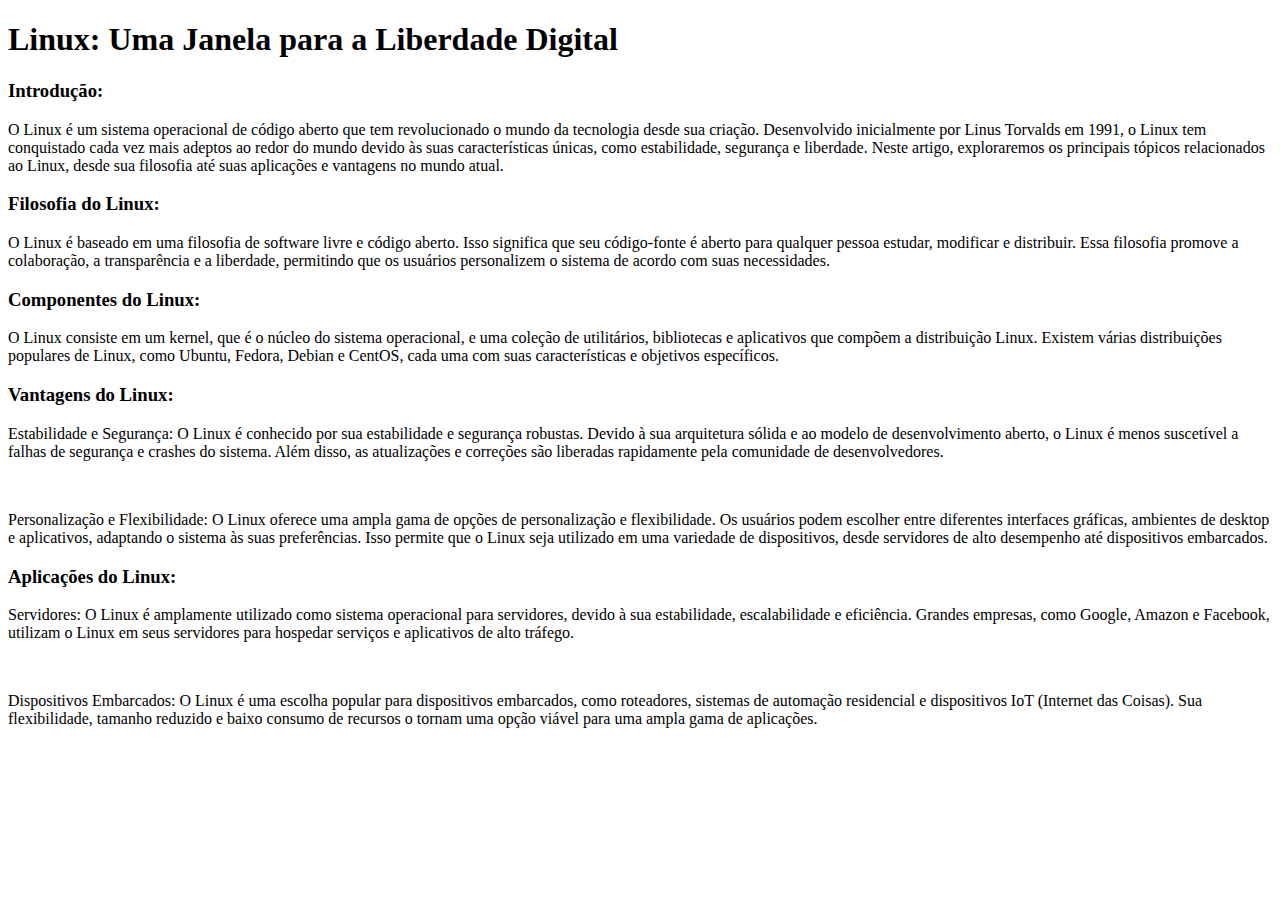
==== index.html @ 2584ddfb "Init" ====
<!DOCTYPE html>
<html lang="en">
<head>
    <meta charset="UTF-8">
    <meta http-equiv="X-UA-Compatible" content="IE=edge">
    <meta name="viewport" content="width=device-width, initial-scale=1.0">
    <title>Linux</title>
</head>
<body>
    <h1>Linux: Uma Janela para a Liberdade Digital</h1>
    <h3>Introdução:</h3>
    <p>O Linux é um sistema operacional de código aberto que tem revolucionado o mundo da tecnologia desde sua criação. Desenvolvido inicialmente por Linus Torvalds em 1991, o Linux tem conquistado cada vez mais adeptos ao redor do mundo devido às suas características únicas, como estabilidade, segurança e liberdade. Neste artigo, exploraremos os principais tópicos relacionados ao Linux, desde sua filosofia até suas aplicações e vantagens no mundo atual.</p>
    <h3>Filosofia do Linux:</h3>
    <p>O Linux é baseado em uma filosofia de software livre e código aberto. Isso significa que seu código-fonte é aberto para qualquer pessoa estudar, modificar e distribuir. Essa filosofia promove a colaboração, a transparência e a liberdade, permitindo que os usuários personalizem o sistema de acordo com suas necessidades.</p>
    <h3>Componentes do Linux:</h3>
    <p>O Linux consiste em um kernel, que é o núcleo do sistema operacional, e uma coleção de utilitários, bibliotecas e aplicativos que compõem a distribuição Linux. Existem várias distribuições populares de Linux, como Ubuntu, Fedora, Debian e CentOS, cada uma com suas características e objetivos específicos.</p>
    <h3>Vantagens do Linux:</h3>
    <p>Estabilidade e Segurança: O Linux é conhecido por sua estabilidade e segurança robustas. Devido à sua arquitetura sólida e ao modelo de desenvolvimento aberto, o Linux é menos suscetível a falhas de segurança e crashes do sistema. Além disso, as atualizações e correções são liberadas rapidamente pela comunidade de desenvolvedores.</p>
    <br>
    <p>Personalização e Flexibilidade: O Linux oferece uma ampla gama de opções de personalização e flexibilidade. Os usuários podem escolher entre diferentes interfaces gráficas, ambientes de desktop e aplicativos, adaptando o sistema às suas preferências. Isso permite que o Linux seja utilizado em uma variedade de dispositivos, desde servidores de alto desempenho até dispositivos embarcados.</p>
    <h3>Aplicações do Linux:</h3>
    <p>Servidores: O Linux é amplamente utilizado como sistema operacional para servidores, devido à sua estabilidade, escalabilidade e eficiência. Grandes empresas, como Google, Amazon e Facebook, utilizam o Linux em seus servidores para hospedar serviços e aplicativos de alto tráfego.</p>
    <br>
    <p>Dispositivos Embarcados: O Linux é uma escolha popular para dispositivos embarcados, como roteadores, sistemas de automação residencial e dispositivos IoT (Internet das Coisas). Sua flexibilidade, tamanho reduzido e baixo consumo de recursos o tornam uma opção viável para uma ampla gama de aplicações.</p>
    
</body>
</html>
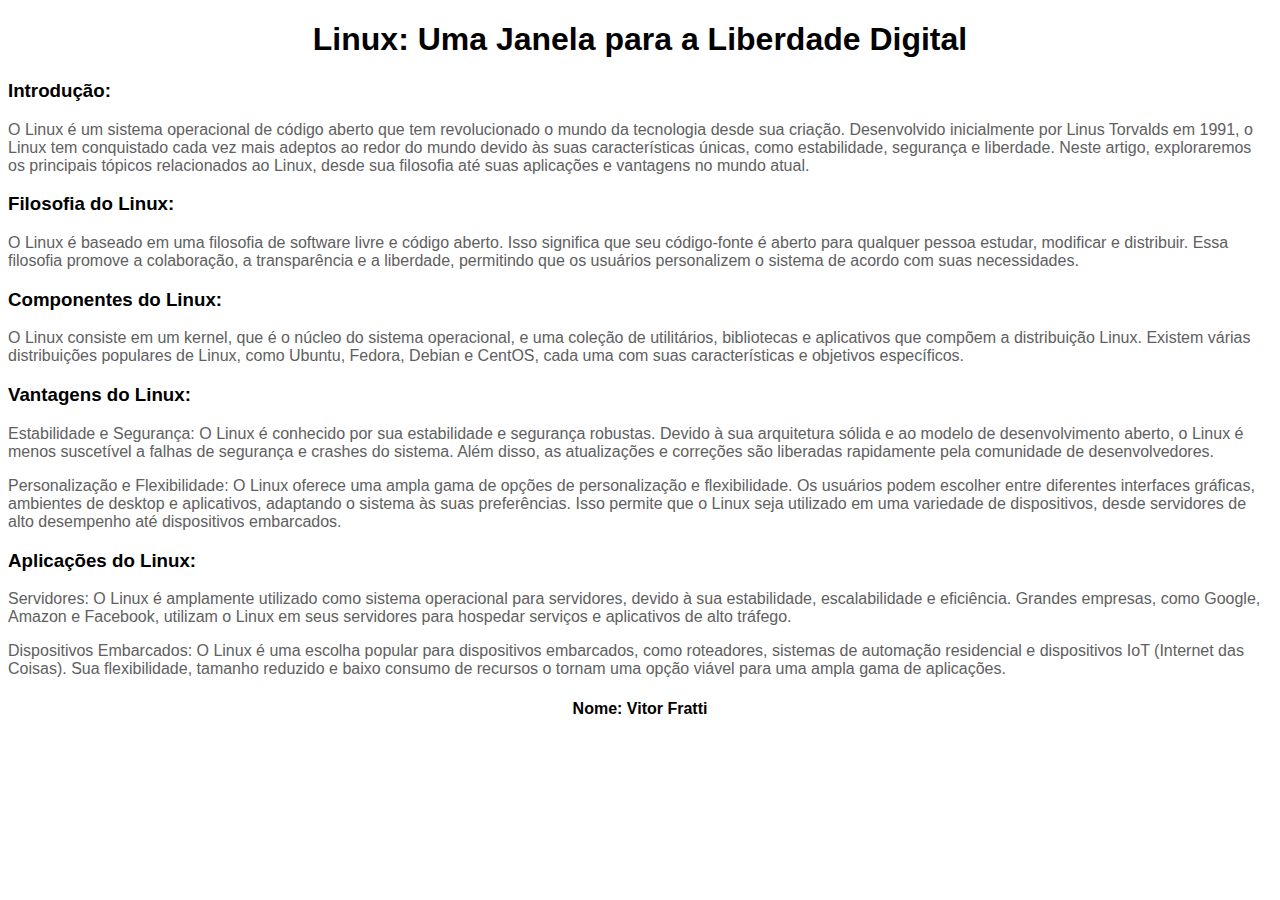
==== commit 5a9de5de: "Att" ====
--- a/index.html
+++ b/index.html
@@ -5,9 +5,22 @@
     <meta http-equiv="X-UA-Compatible" content="IE=edge">
     <meta name="viewport" content="width=device-width, initial-scale=1.0">
     <title>Linux</title>
+    <style>
+        * {
+            font-family: Arial, Helvetica, sans-serif;
+        }
+
+        p {
+            color: #606060;
+        }
+
+        .center {
+            text-align: center;
+        }
+    </style>
 </head>
 <body>
-    <h1>Linux: Uma Janela para a Liberdade Digital</h1>
+    <h1 class="center">Linux: Uma Janela para a Liberdade Digital</h1>
     <h3>Introdução:</h3>
     <p>O Linux é um sistema operacional de código aberto que tem revolucionado o mundo da tecnologia desde sua criação. Desenvolvido inicialmente por Linus Torvalds em 1991, o Linux tem conquistado cada vez mais adeptos ao redor do mundo devido às suas características únicas, como estabilidade, segurança e liberdade. Neste artigo, exploraremos os principais tópicos relacionados ao Linux, desde sua filosofia até suas aplicações e vantagens no mundo atual.</p>
     <h3>Filosofia do Linux:</h3>
@@ -16,12 +29,11 @@
     <p>O Linux consiste em um kernel, que é o núcleo do sistema operacional, e uma coleção de utilitários, bibliotecas e aplicativos que compõem a distribuição Linux. Existem várias distribuições populares de Linux, como Ubuntu, Fedora, Debian e CentOS, cada uma com suas características e objetivos específicos.</p>
     <h3>Vantagens do Linux:</h3>
     <p>Estabilidade e Segurança: O Linux é conhecido por sua estabilidade e segurança robustas. Devido à sua arquitetura sólida e ao modelo de desenvolvimento aberto, o Linux é menos suscetível a falhas de segurança e crashes do sistema. Além disso, as atualizações e correções são liberadas rapidamente pela comunidade de desenvolvedores.</p>
-    <br>
     <p>Personalização e Flexibilidade: O Linux oferece uma ampla gama de opções de personalização e flexibilidade. Os usuários podem escolher entre diferentes interfaces gráficas, ambientes de desktop e aplicativos, adaptando o sistema às suas preferências. Isso permite que o Linux seja utilizado em uma variedade de dispositivos, desde servidores de alto desempenho até dispositivos embarcados.</p>
     <h3>Aplicações do Linux:</h3>
     <p>Servidores: O Linux é amplamente utilizado como sistema operacional para servidores, devido à sua estabilidade, escalabilidade e eficiência. Grandes empresas, como Google, Amazon e Facebook, utilizam o Linux em seus servidores para hospedar serviços e aplicativos de alto tráfego.</p>
-    <br>
     <p>Dispositivos Embarcados: O Linux é uma escolha popular para dispositivos embarcados, como roteadores, sistemas de automação residencial e dispositivos IoT (Internet das Coisas). Sua flexibilidade, tamanho reduzido e baixo consumo de recursos o tornam uma opção viável para uma ampla gama de aplicações.</p>
-    
+
+    <h4 class="center">Nome: Vitor Fratti</h3>
 </body>
 </html>